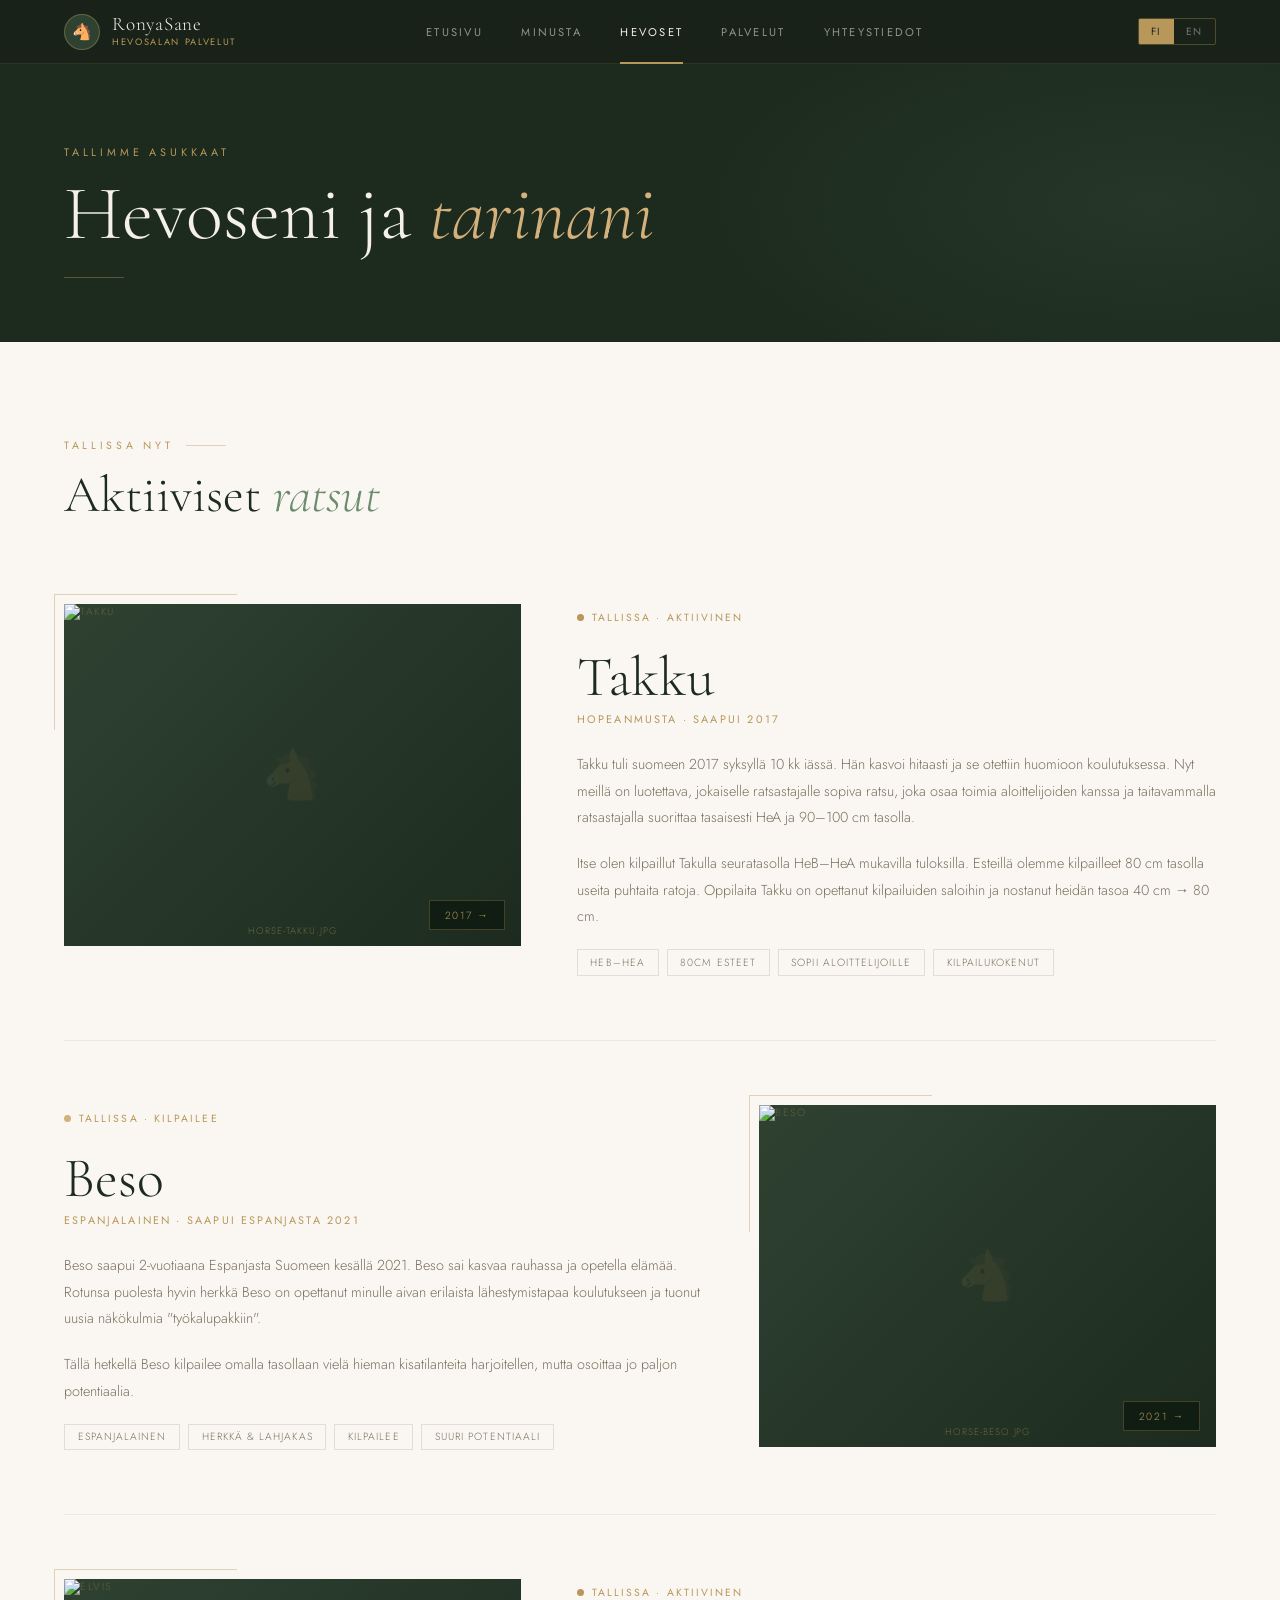
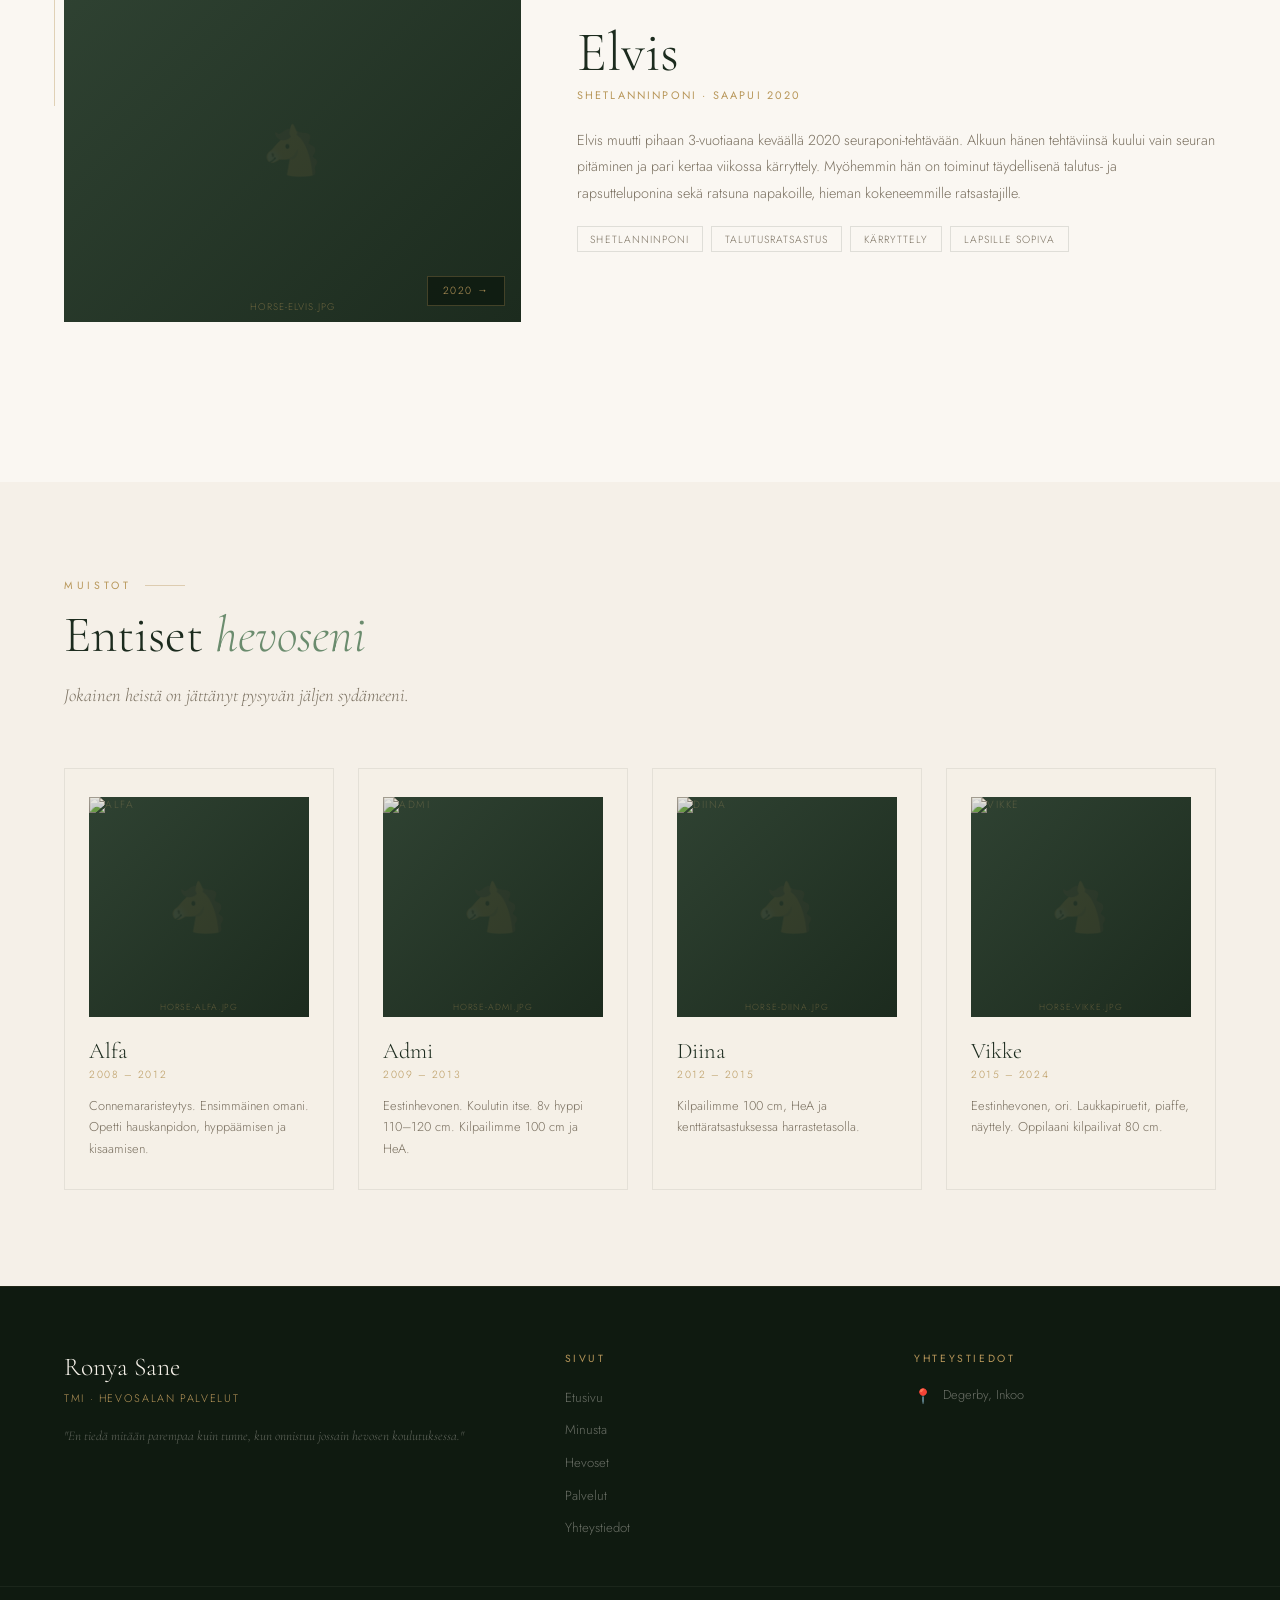
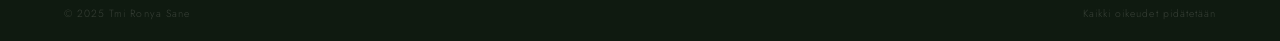
==== horses.html @ 5ce65806 "Add files via upload" ====
<!DOCTYPE html>
<html lang="fi">
<head>
  <meta charset="UTF-8">
  <meta name="viewport" content="width=device-width, initial-scale=1.0">
  <title>Hevoset – RonyaSane</title>
  <meta name="description" content="Tutustu RonyaSanen hevosiin: Takku, Elvis, Beso ja muut. Jokaisen tarina.">
  <link rel="stylesheet" href="css/style.css">
  <style>
    .horses-intro-grid {
      display: grid;
      grid-template-columns: 1fr 1fr;
      gap: 3rem;
      margin-bottom: 5rem;
      align-items: center;
    }

    .horse-profile {
      display: grid;
      grid-template-columns: 1fr 1.4fr;
      gap: 3.5rem;
      align-items: start;
      padding: 4rem 0;
      border-bottom: 1px solid rgba(27,43,30,0.07);
    }

    .horse-profile:last-child { border-bottom: none; }

    .horse-profile.reverse { direction: rtl; }
    .horse-profile.reverse > * { direction: ltr; }

    .horse-img-wrap { position: relative; }

    .horse-img-box {
      aspect-ratio: 4/3;
      position: relative;
      overflow: hidden;
    }

    .horse-img-box img {
      width: 100%; height: 100%;
      object-fit: cover;
      display: block;
      transition: transform 0.6s ease;
    }

    .horse-img-box:hover img { transform: scale(1.04); }

    .horse-img-accent {
      position: absolute;
      top: -10px; left: -10px;
      width: 40%; height: 40%;
      border-top: 1px solid rgba(184,151,90,0.4);
      border-left: 1px solid rgba(184,151,90,0.4);
      pointer-events: none;
    }

    .horse-year-badge {
      position: absolute;
      bottom: 1rem; right: 1rem;
      background: rgba(15,26,16,0.85);
      border: 1px solid rgba(184,151,90,0.3);
      padding: 0.4rem 0.9rem;
      font-size: 0.65rem;
      letter-spacing: 0.15em;
      color: var(--gold);
      text-transform: uppercase;
    }

    .horse-status-wrap {
      display: inline-flex;
      align-items: center;
      gap: 0.5rem;
      margin-bottom: 1.5rem;
    }

    .horse-status-dot {
      width: 7px; height: 7px;
      border-radius: 50%;
      background: var(--gold);
    }

    .horse-status-dot.grey { background: rgba(122,112,96,0.5); }

    .horse-status-text {
      font-size: 0.65rem;
      letter-spacing: 0.2em;
      text-transform: uppercase;
      color: var(--gold);
      font-weight: 400;
    }

    .horse-status-text.past { color: var(--text-light); }

    .horse-name-big {
      font-family: 'Cormorant Garamond', serif;
      font-size: clamp(2.2rem, 4.5vw, 3.5rem);
      font-weight: 300;
      color: var(--forest);
      line-height: 1;
      margin-bottom: 0.4rem;
    }

    .horse-breed-tag {
      font-size: 0.68rem;
      letter-spacing: 0.2em;
      text-transform: uppercase;
      color: var(--gold);
      font-weight: 400;
      margin-bottom: 1.5rem;
    }

    .horse-bio { font-size: 0.9rem; color: var(--text-light); line-height: 1.85; margin-bottom: 1.2rem; }

    .horse-highlights {
      display: flex;
      flex-wrap: wrap;
      gap: 0.5rem;
      margin-top: 1.2rem;
    }

    .highlight-tag {
      font-size: 0.65rem;
      letter-spacing: 0.1em;
      border: 1px solid rgba(27,43,30,0.12);
      padding: 0.3rem 0.8rem;
      color: var(--text-light);
      text-transform: uppercase;
    }

    /* Past horses grid */
    .past-horses-grid {
      display: grid;
      grid-template-columns: repeat(4, 1fr);
      gap: 1.5rem;
    }

    .past-horse-card {
      background: rgba(245,240,232,0.6);
      border: 1px solid rgba(27,43,30,0.08);
      padding: 1.8rem 1.5rem;
      position: relative;
    }

    .past-horse-img {
      aspect-ratio: 1/1;
      margin-bottom: 1.2rem;
      overflow: hidden;
    }

    .past-horse-img img {
      width: 100%; height: 100%; object-fit: cover;
      filter: sepia(0.3) brightness(0.9);
      transition: filter 0.4s;
    }

    .past-horse-card:hover .past-horse-img img {
      filter: sepia(0) brightness(1);
    }

    .past-name {
      font-family: 'Cormorant Garamond', serif;
      font-size: 1.4rem;
      font-weight: 300;
      color: var(--forest);
      margin-bottom: 0.2rem;
    }

    .past-years {
      font-size: 0.65rem;
      letter-spacing: 0.15em;
      color: var(--gold);
      margin-bottom: 0.8rem;
      text-transform: uppercase;
    }

    .past-desc { font-size: 0.8rem; color: var(--text-light); line-height: 1.7; }

    @media (max-width: 900px) {
      .horse-profile { grid-template-columns: 1fr; gap: 2rem; }
      .horse-profile.reverse { direction: ltr; }
      .past-horses-grid { grid-template-columns: repeat(2, 1fr); }
      .horses-intro-grid { grid-template-columns: 1fr; }
    }

    @media (max-width: 500px) {
      .past-horses-grid { grid-template-columns: 1fr; }
    }
  </style>
</head>
<body class="lang-fi">

<div id="page-transition" class="page-transition"></div>

<header class="site-header">
  <a href="index.html" class="nav-logo">
    <div class="nav-logo-img-fallback">🐴</div>
    <div>
      <div class="nav-logo-text">RonyaSane</div>
      <div class="nav-logo-sub fi">Hevosalan palvelut</div>
      <div class="nav-logo-sub en">Equestrian Services</div>
    </div>
  </a>
  <ul class="nav-links">
    <li><a href="index.html" class="fi">Etusivu</a><a href="index.html" class="en">Home</a></li>
    <li><a href="about.html" class="fi">Minusta</a><a href="about.html" class="en">About</a></li>
    <li><a href="horses.html" class="fi">Hevoset</a><a href="horses.html" class="en">Horses</a></li>
    <li><a href="services.html" class="fi">Palvelut</a><a href="services.html" class="en">Services</a></li>
    <li><a href="contact.html" class="fi">Yhteystiedot</a><a href="contact.html" class="en">Contact</a></li>
  </ul>
  <div class="lang-toggle">
    <button class="lang-btn" data-lang="fi">FI</button>
    <button class="lang-btn" data-lang="en">EN</button>
  </div>
  <button class="nav-hamburger" aria-label="Menu">
    <span></span><span></span><span></span>
  </button>
</header>

<nav class="nav-drawer">
  <a href="index.html" class="fi">Etusivu</a><a href="index.html" class="en">Home</a>
  <a href="about.html" class="fi">Minusta</a><a href="about.html" class="en">About</a>
  <a href="horses.html" class="fi">Hevoset</a><a href="horses.html" class="en">Horses</a>
  <a href="services.html" class="fi">Palvelut &amp; hinnasto</a><a href="services.html" class="en">Services &amp; pricing</a>
  <a href="contact.html" class="fi">Yhteystiedot</a><a href="contact.html" class="en">Contact</a>
  <div class="nav-drawer-lang">
    <button class="lang-btn" data-lang="fi">FI</button>
    <button class="lang-btn" data-lang="en">EN</button>
  </div>
</nav>

<!-- PAGE HERO -->
<div class="page-hero">
  <div class="page-hero-content">
    <div class="page-eyebrow fi">Tallimme asukkaat</div>
    <div class="page-eyebrow en">The stable's residents</div>
    <h1 class="page-title fi">Hevoseni ja <em>tarinani</em></h1>
    <h1 class="page-title en">My horses and <em>their stories</em></h1>
    <div class="page-hero-line"></div>
  </div>
</div>

<!-- CURRENT HORSES -->
<section class="section" style="background:var(--ivory);">
  <div class="reveal" style="margin-bottom:1rem;">
    <div class="section-label fi">Tallissa nyt</div>
    <div class="section-label en">Currently in the stable</div>
    <h2 class="section-title fi">Aktiiviset <em>ratsut</em></h2>
    <h2 class="section-title en">Active <em>horses</em></h2>
  </div>

  <!-- TAKKU -->
  <div class="horse-profile reveal">
    <div class="horse-img-wrap">
      <div class="horse-img-box img-placeholder">
        <!-- Image file: images/horse-takku.jpg -->
        <img src="images/horse-takku.jpg" alt="Takku" class="horse-img">
        <span style="position:absolute;bottom:0.5rem;left:50%;transform:translateX(-50%);font-size:0.6rem;letter-spacing:0.1em;color:rgba(184,151,90,0.5);white-space:nowrap;">horse-takku.jpg</span>
      </div>
      <div class="horse-img-accent"></div>
      <div class="horse-year-badge">2017 →</div>
    </div>
    <div>
      <div class="horse-status-wrap">
        <div class="horse-status-dot"></div>
        <div class="horse-status-text fi">Tallissa · aktiivinen</div>
        <div class="horse-status-text en">In stable · active</div>
      </div>
      <div class="horse-name-big">Takku</div>
      <div class="horse-breed-tag fi">Hopeanmusta · Saapui 2017</div>
      <div class="horse-breed-tag en">Silver-black · Arrived 2017</div>
      <p class="horse-bio fi">Takku tuli suomeen 2017 syksyllä 10 kk iässä. Hän kasvoi hitaasti ja se otettiin huomioon koulutuksessa. Nyt meillä on luotettava, jokaiselle ratsastajalle sopiva ratsu, joka osaa toimia aloittelijoiden kanssa ja taitavammalla ratsastajalla suorittaa tasaisesti HeA ja 90–100 cm tasolla.</p>
      <p class="horse-bio en">Takku arrived in Finland in autumn 2017 at 10 months of age. He grew slowly and that was taken into account in his training. Today he is a reliable mount suitable for every rider, capable of working with beginners while performing consistently at HeA and 90–100 cm level with a more experienced rider.</p>
      <p class="horse-bio fi">Itse olen kilpaillut Takulla seuratasolla HeB–HeA mukavilla tuloksilla. Esteillä olemme kilpailleet 80 cm tasolla useita puhtaita ratoja. Oppilaita Takku on opettanut kilpailuiden saloihin ja nostanut heidän tasoa 40 cm → 80 cm.</p>
      <p class="horse-bio en">I have competed with Takku at club level in HeB–HeA with pleasing results. In show jumping we have competed at 80 cm level with multiple clear rounds. Takku has introduced students to the world of competition and raised their level from 40 cm to 80 cm.</p>
      <div class="horse-highlights fi">
        <span class="highlight-tag">HeB–HeA</span>
        <span class="highlight-tag">80cm esteet</span>
        <span class="highlight-tag">Sopii aloittelijoille</span>
        <span class="highlight-tag">Kilpailukokenut</span>
      </div>
      <div class="horse-highlights en">
        <span class="highlight-tag">HeB–HeA</span>
        <span class="highlight-tag">80cm jumping</span>
        <span class="highlight-tag">Beginner-friendly</span>
        <span class="highlight-tag">Competition experienced</span>
      </div>
    </div>
  </div>

  <!-- BESO -->
  <div class="horse-profile reverse reveal">
    <div class="horse-img-wrap">
      <div class="horse-img-box img-placeholder">
        <!-- Image file: images/horse-beso.jpg -->
        <img src="images/horse-beso.jpg" alt="Beso" class="horse-img">
        <span style="position:absolute;bottom:0.5rem;left:50%;transform:translateX(-50%);font-size:0.6rem;letter-spacing:0.1em;color:rgba(184,151,90,0.5);white-space:nowrap;">horse-beso.jpg</span>
      </div>
      <div class="horse-img-accent"></div>
      <div class="horse-year-badge">2021 →</div>
    </div>
    <div>
      <div class="horse-status-wrap">
        <div class="horse-status-dot" style="background:var(--gold-light);"></div>
        <div class="horse-status-text fi">Tallissa · kilpailee</div>
        <div class="horse-status-text en">In stable · competing</div>
      </div>
      <div class="horse-name-big">Beso</div>
      <div class="horse-breed-tag fi">Espanjalainen · Saapui Espanjasta 2021</div>
      <div class="horse-breed-tag en">Andalusian-type · Arrived from Spain 2021</div>
      <p class="horse-bio fi">Beso saapui 2-vuotiaana Espanjasta Suomeen kesällä 2021. Beso sai kasvaa rauhassa ja opetella elämää. Rotunsa puolesta hyvin herkkä Beso on opettanut minulle aivan erilaista lähestymistapaa koulutukseen ja tuonut uusia näkökulmia "työkalupakkiin".</p>
      <p class="horse-bio en">Beso arrived from Spain as a 2-year-old in summer 2021. He was given time to grow and learn about life. Highly sensitive by breed, Beso has taught me a completely different approach to training and brought new perspectives to the toolbox.</p>
      <p class="horse-bio fi">Tällä hetkellä Beso kilpailee omalla tasollaan vielä hieman kisatilanteita harjoitellen, mutta osoittaa jo paljon potentiaalia.</p>
      <p class="horse-bio en">Beso is currently competing at his own level, still practising competition situations, but already showing great potential.</p>
      <div class="horse-highlights fi">
        <span class="highlight-tag">Espanjalainen</span>
        <span class="highlight-tag">Herkkä & lahjakas</span>
        <span class="highlight-tag">Kilpailee</span>
        <span class="highlight-tag">Suuri potentiaali</span>
      </div>
      <div class="horse-highlights en">
        <span class="highlight-tag">Andalusian-type</span>
        <span class="highlight-tag">Sensitive & talented</span>
        <span class="highlight-tag">Competing</span>
        <span class="highlight-tag">Great potential</span>
      </div>
    </div>
  </div>

  <!-- ELVIS -->
  <div class="horse-profile reveal">
    <div class="horse-img-wrap">
      <div class="horse-img-box img-placeholder">
        <!-- Image file: images/horse-elvis.jpg -->
        <img src="images/horse-elvis.jpg" alt="Elvis" class="horse-img">
        <span style="position:absolute;bottom:0.5rem;left:50%;transform:translateX(-50%);font-size:0.6rem;letter-spacing:0.1em;color:rgba(184,151,90,0.5);white-space:nowrap;">horse-elvis.jpg</span>
      </div>
      <div class="horse-img-accent"></div>
      <div class="horse-year-badge">2020 →</div>
    </div>
    <div>
      <div class="horse-status-wrap">
        <div class="horse-status-dot"></div>
        <div class="horse-status-text fi">Tallissa · aktiivinen</div>
        <div class="horse-status-text en">In stable · active</div>
      </div>
      <div class="horse-name-big">Elvis</div>
      <div class="horse-breed-tag fi">Shetlanninponi · Saapui 2020</div>
      <div class="horse-breed-tag en">Shetland Pony · Arrived 2020</div>
      <p class="horse-bio fi">Elvis muutti pihaan 3-vuotiaana keväällä 2020 seuraponi-tehtävään. Alkuun hänen tehtäviinsä kuului vain seuran pitäminen ja pari kertaa viikossa kärryttely. Myöhemmin hän on toiminut täydellisenä talutus- ja rapsutteluponina sekä ratsuna napakoille, hieman kokeneemmille ratsastajille.</p>
      <p class="horse-bio en">Elvis joined the stable as a 3-year-old in spring 2020 as a companion pony. Initially his job was simply to provide company and a couple of carriage sessions per week. He has since become the perfect leading and petting pony, as well as a mount for more experienced compact riders.</p>
      <div class="horse-highlights fi">
        <span class="highlight-tag">Shetlanninponi</span>
        <span class="highlight-tag">Talutusratsastus</span>
        <span class="highlight-tag">Kärryttely</span>
        <span class="highlight-tag">Lapsille sopiva</span>
      </div>
      <div class="horse-highlights en">
        <span class="highlight-tag">Shetland pony</span>
        <span class="highlight-tag">Led rides</span>
        <span class="highlight-tag">Carriage</span>
        <span class="highlight-tag">Child-friendly</span>
      </div>
    </div>
  </div>
</section>

<!-- PAST HORSES -->
<section class="section section-cream">
  <div class="reveal">
    <div class="section-label fi">Muistot</div>
    <div class="section-label en">Memories</div>
    <h2 class="section-title fi">Entiset <em>hevoseni</em></h2>
    <h2 class="section-title en">Former <em>horses</em></h2>
    <p class="section-intro fi">Jokainen heistä on jättänyt pysyvän jäljen sydämeeni.</p>
    <p class="section-intro en">Each of them has left a permanent mark on my heart.</p>
  </div>

  <div class="past-horses-grid">
    <div class="past-horse-card reveal">
      <div class="past-horse-img img-placeholder">
        <!-- Image file: images/horse-alfa.jpg -->
        <img src="images/horse-alfa.jpg" alt="Alfa">
        <span style="position:absolute;bottom:0.3rem;left:50%;transform:translateX(-50%);font-size:0.55rem;letter-spacing:0.1em;color:rgba(184,151,90,0.4);white-space:nowrap;">horse-alfa.jpg</span>
      </div>
      <div class="past-name">Alfa</div>
      <div class="past-years">2008 – 2012</div>
      <p class="past-desc fi">Connemararisteytys. Ensimmäinen omani. Opetti hauskanpidon, hyppäämisen ja kisaamisen.</p>
      <p class="past-desc en">Connemara cross. My very first. Taught me fun, jumping and competing.</p>
    </div>
    <div class="past-horse-card reveal delay-1">
      <div class="past-horse-img img-placeholder">
        <!-- Image file: images/horse-admi.jpg -->
        <img src="images/horse-admi.jpg" alt="Admi">
        <span style="position:absolute;bottom:0.3rem;left:50%;transform:translateX(-50%);font-size:0.55rem;letter-spacing:0.1em;color:rgba(184,151,90,0.4);white-space:nowrap;">horse-admi.jpg</span>
      </div>
      <div class="past-name">Admi</div>
      <div class="past-years">2009 – 2013</div>
      <p class="past-desc fi">Eestinhevonen. Koulutin itse. 8v hyppi 110–120 cm. Kilpailimme 100 cm ja HeA.</p>
      <p class="past-desc en">Estonian horse. Self-trained. Age 8 was jumping 110–120 cm. Competed at 100 cm and HeA.</p>
    </div>
    <div class="past-horse-card reveal delay-2">
      <div class="past-horse-img img-placeholder">
        <!-- Image file: images/horse-diina.jpg -->
        <img src="images/horse-diina.jpg" alt="Diina">
        <span style="position:absolute;bottom:0.3rem;left:50%;transform:translateX(-50%);font-size:0.55rem;letter-spacing:0.1em;color:rgba(184,151,90,0.4);white-space:nowrap;">horse-diina.jpg</span>
      </div>
      <div class="past-name">Diina</div>
      <div class="past-years">2012 – 2015</div>
      <p class="past-desc fi">Kilpailimme 100 cm, HeA ja kenttäratsastuksessa harrastetasolla.</p>
      <p class="past-desc en">Competed at 100 cm, HeA and eventing at amateur level.</p>
    </div>
    <div class="past-horse-card reveal delay-3">
      <div class="past-horse-img img-placeholder">
        <!-- Image file: images/horse-vikke.jpg -->
        <img src="images/horse-vikke.jpg" alt="Vikke">
        <span style="position:absolute;bottom:0.3rem;left:50%;transform:translateX(-50%);font-size:0.55rem;letter-spacing:0.1em;color:rgba(184,151,90,0.4);white-space:nowrap;">horse-vikke.jpg</span>
      </div>
      <div class="past-name">Vikke</div>
      <div class="past-years">2015 – 2024</div>
      <p class="past-desc fi">Eestinhevonen, ori. Laukkapiruetit, piaffe, näyttely. Oppilaani kilpailivat 80 cm.</p>
      <p class="past-desc en">Estonian stallion. Canter pirouettes, piaffe, shows. Students competed at 80 cm.</p>
    </div>
  </div>
</section>

<!-- FOOTER -->
<footer class="site-footer">
  <div class="footer-main">
    <div>
      <div class="footer-brand-name">Ronya Sane</div>
      <div class="footer-brand-sub fi">Tmi · Hevosalan palvelut</div>
      <div class="footer-brand-sub en">Sole trader · Equestrian services</div>
      <p class="footer-tagline fi">"En tiedä mitään parempaa kuin tunne, kun onnistuu jossain hevosen koulutuksessa."</p>
      <p class="footer-tagline en">"I know nothing better than the feeling of succeeding in training a horse."</p>
    </div>
    <div>
      <div class="footer-col-title fi">Sivut</div>
      <div class="footer-col-title en">Pages</div>
      <ul class="footer-links fi"><li><a href="index.html">Etusivu</a></li><li><a href="about.html">Minusta</a></li><li><a href="horses.html">Hevoset</a></li><li><a href="services.html">Palvelut</a></li><li><a href="contact.html">Yhteystiedot</a></li></ul>
      <ul class="footer-links en"><li><a href="index.html">Home</a></li><li><a href="about.html">About</a></li><li><a href="horses.html">Horses</a></li><li><a href="services.html">Services</a></li><li><a href="contact.html">Contact</a></li></ul>
    </div>
    <div>
      <div class="footer-col-title fi">Yhteystiedot</div>
      <div class="footer-col-title en">Contact</div>
      <div class="footer-contact-item"><div class="footer-contact-item-icon">📍</div><div class="footer-contact-item-text">Degerby, Inkoo</div></div>
    </div>
  </div>
  <div class="footer-bottom">
    <div class="footer-copy">© 2025 Tmi Ronya Sane</div>
    <div class="footer-copy fi">Kaikki oikeudet pidätetään</div>
    <div class="footer-copy en">All rights reserved</div>
  </div>
</footer>

<script src="js/main.js"></script>
</body>
</html>
---- css/style.css ----
/* ══════════════════════════════════════════
   RonyaSane — Main Stylesheet
   ══════════════════════════════════════════ */

@import url('https://fonts.googleapis.com/css2?family=Cormorant+Garamond:ital,wght@0,300;0,400;0,600;1,300;1,400&family=Jost:wght@200;300;400;500&display=swap');

/* ── VARIABLES ── */
:root {
  --forest:      #1c2b1e;
  --moss:        #2f4232;
  --sage:        #6b8c6e;
  --cream:       #f5f0e8;
  --ivory:       #faf7f2;
  --gold:        #b8975a;
  --gold-light:  #d4b07a;
  --warm-dark:   #0f1a10;
  --text-body:   #3a3028;
  --text-light:  #7a7060;
  --nav-h:       64px;
  --transition:  0.35s cubic-bezier(0.4,0,0.2,1);
}

/* ── RESET ── */
*, *::before, *::after { margin: 0; padding: 0; box-sizing: border-box; }
html { scroll-behavior: smooth; font-size: 16px; }
body {
  font-family: 'Jost', sans-serif;
  font-weight: 300;
  background: var(--ivory);
  color: var(--text-body);
  overflow-x: hidden;
  padding-top: var(--nav-h);
}
img { max-width: 100%; display: block; }
a { text-decoration: none; color: inherit; }
button { cursor: pointer; font-family: inherit; }

/* ── LANGUAGE SWITCHING ── */
body.lang-en .fi { display: none !important; }
body.lang-fi .en { display: none !important; }

/* ════════════════════════════
   NAVIGATION
   ════════════════════════════ */
.site-header {
  position: fixed;
  top: 0; left: 0; right: 0;
  z-index: 1000;
  height: var(--nav-h);
  display: flex;
  align-items: center;
  justify-content: space-between;
  padding: 0 5%;
  background: rgba(15,26,16,0.96);
  backdrop-filter: blur(12px);
  border-bottom: 1px solid rgba(184,151,90,0.15);
  transition: box-shadow 0.3s;
}

.site-header.scrolled {
  box-shadow: 0 4px 24px rgba(0,0,0,0.3);
}

/* Logo */
.nav-logo {
  display: flex;
  align-items: center;
  gap: 0.75rem;
  flex-shrink: 0;
}

.nav-logo-img {
  width: 36px;
  height: 36px;
  border-radius: 50%;
  object-fit: cover;
  border: 1px solid rgba(184,151,90,0.4);
}

.nav-logo-img-fallback {
  width: 36px; height: 36px;
  border-radius: 50%;
  border: 1px solid rgba(184,151,90,0.4);
  background: var(--moss);
  display: flex; align-items: center; justify-content: center;
  font-size: 1rem;
  color: var(--gold);
}

.nav-logo-text {
  font-family: 'Cormorant Garamond', serif;
  font-size: 1.2rem;
  font-weight: 300;
  color: var(--cream);
  letter-spacing: 0.04em;
  line-height: 1;
}

.nav-logo-sub {
  font-size: 0.58rem;
  letter-spacing: 0.18em;
  color: var(--gold);
  text-transform: uppercase;
  font-family: 'Jost', sans-serif;
  font-weight: 400;
}

/* Nav links */
.nav-links {
  display: flex;
  align-items: center;
  gap: 0;
  list-style: none;
}

.nav-links a {
  font-family: 'Jost', sans-serif;
  font-weight: 400;
  font-size: 0.7rem;
  letter-spacing: 0.2em;
  text-transform: uppercase;
  color: rgba(245,240,232,0.55);
  padding: 0 1.2rem;
  height: var(--nav-h);
  display: flex;
  align-items: center;
  position: relative;
  transition: color var(--transition);
}

.nav-links a::after {
  content: '';
  position: absolute;
  bottom: 0; left: 1.2rem; right: 1.2rem;
  height: 2px;
  background: var(--gold);
  transform: scaleX(0);
  transition: transform var(--transition);
}

.nav-links a:hover,
.nav-links a.active { color: var(--cream); }
.nav-links a:hover::after,
.nav-links a.active::after { transform: scaleX(1); }

/* Lang toggle */
.lang-toggle {
  display: flex;
  border: 1px solid rgba(184,151,90,0.35);
  border-radius: 2px;
  overflow: hidden;
  margin-left: 1.5rem;
  flex-shrink: 0;
}

.lang-btn {
  background: transparent;
  border: none;
  color: rgba(245,240,232,0.4);
  font-family: 'Jost', sans-serif;
  font-weight: 400;
  font-size: 0.65rem;
  letter-spacing: 0.15em;
  padding: 0.32rem 0.75rem;
  transition: all 0.3s;
}

.lang-btn.active { background: var(--gold); color: var(--forest); }
.lang-btn:hover:not(.active) { color: var(--gold-light); }

/* Hamburger */
.nav-hamburger {
  display: none;
  flex-direction: column;
  gap: 5px;
  background: none;
  border: none;
  padding: 6px;
  margin-left: 1rem;
}

.nav-hamburger span {
  display: block;
  width: 22px;
  height: 1.5px;
  background: var(--cream);
  transition: all 0.35s ease;
  transform-origin: center;
}

.nav-hamburger.open span:nth-child(1) { transform: translateY(6.5px) rotate(45deg); }
.nav-hamburger.open span:nth-child(2) { opacity: 0; transform: scaleX(0); }
.nav-hamburger.open span:nth-child(3) { transform: translateY(-6.5px) rotate(-45deg); }

/* Mobile drawer */
.nav-drawer {
  display: none;
  position: fixed;
  top: var(--nav-h);
  left: 0; right: 0;
  background: rgba(12,22,13,0.98);
  backdrop-filter: blur(16px);
  border-bottom: 1px solid rgba(184,151,90,0.15);
  z-index: 999;
  flex-direction: column;
  padding: 1.5rem 5% 2rem;
  gap: 0;
  transform: translateY(-10px);
  opacity: 0;
  transition: opacity 0.3s, transform 0.3s;
}

.nav-drawer.open {
  display: flex;
  opacity: 1;
  transform: translateY(0);
}

.nav-drawer a {
  font-family: 'Jost', sans-serif;
  font-size: 0.78rem;
  letter-spacing: 0.2em;
  text-transform: uppercase;
  color: rgba(245,240,232,0.6);
  padding: 1rem 0;
  border-bottom: 1px solid rgba(245,240,232,0.06);
  transition: color 0.3s;
}

.nav-drawer a:hover, .nav-drawer a.active { color: var(--gold); }

.nav-drawer-lang {
  display: flex;
  gap: 1rem;
  margin-top: 1.5rem;
}

/* ════════════════════════════
   HERO
   ════════════════════════════ */
.hero {
  min-height: calc(100vh - var(--nav-h));
  position: relative;
  display: flex;
  align-items: flex-end;
  overflow: hidden;
}

.hero-bg {
  position: absolute;
  inset: 0;
  background-image: url('../images/hero-bg.jpg');
  background-size: cover;
  background-position: center 30%;
  will-change: transform;
}

.hero-bg::after {
  content: '';
  position: absolute;
  inset: 0;
  background:
    linear-gradient(to right, rgba(10,20,11,0.88) 0%, rgba(10,20,11,0.5) 55%, rgba(10,20,11,0.15) 100%),
    linear-gradient(to top, rgba(10,20,11,0.7) 0%, transparent 50%);
}

.hero-content {
  position: relative;
  z-index: 1;
  padding: 5rem 5% 6rem;
  max-width: 680px;
}

.hero-eyebrow {
  font-family: 'Jost', sans-serif;
  font-weight: 400;
  font-size: 0.7rem;
  letter-spacing: 0.35em;
  color: var(--gold);
  text-transform: uppercase;
  margin-bottom: 1.6rem;
  opacity: 0;
  animation: heroFadeUp 0.9s ease 0.2s forwards;
}

.hero-title {
  font-family: 'Cormorant Garamond', serif;
  font-weight: 300;
  font-size: clamp(3.5rem, 8vw, 7rem);
  line-height: 0.95;
  color: var(--cream);
  margin-bottom: 1rem;
  opacity: 0;
  animation: heroFadeUp 0.9s ease 0.4s forwards;
}

.hero-title em {
  font-style: italic;
  color: var(--gold-light);
  display: block;
}

.hero-tagline {
  font-family: 'Cormorant Garamond', serif;
  font-style: italic;
  font-size: clamp(1.1rem, 2.5vw, 1.6rem);
  color: rgba(245,240,232,0.6);
  font-weight: 300;
  margin-bottom: 2.5rem;
  opacity: 0;
  animation: heroFadeUp 0.9s ease 0.6s forwards;
}

.hero-ctas {
  display: flex;
  gap: 1rem;
  flex-wrap: wrap;
  opacity: 0;
  animation: heroFadeUp 0.9s ease 0.8s forwards;
}

.btn {
  display: inline-flex;
  align-items: center;
  gap: 0.6rem;
  font-family: 'Jost', sans-serif;
  font-weight: 400;
  font-size: 0.72rem;
  letter-spacing: 0.2em;
  text-transform: uppercase;
  padding: 0.95rem 2rem;
  transition: all var(--transition);
  border: 1px solid transparent;
}

.btn-primary {
  background: var(--gold);
  color: var(--forest);
  border-color: var(--gold);
}

.btn-primary:hover {
  background: var(--gold-light);
  transform: translateY(-2px);
  box-shadow: 0 8px 24px rgba(184,151,90,0.3);
}

.btn-outline {
  background: transparent;
  color: var(--cream);
  border-color: rgba(245,240,232,0.35);
}

.btn-outline:hover {
  border-color: var(--gold);
  color: var(--gold);
}

.hero-scroll-hint {
  position: absolute;
  bottom: 2rem;
  right: 5%;
  display: flex;
  flex-direction: column;
  align-items: center;
  gap: 0.4rem;
  z-index: 1;
}

.scroll-line {
  width: 1px;
  height: 55px;
  background: linear-gradient(to bottom, transparent, rgba(184,151,90,0.6));
  animation: scrollPulse 2s ease infinite;
}

@keyframes scrollPulse {
  0%   { transform: scaleY(0); transform-origin: top; }
  50%  { transform: scaleY(1); transform-origin: top; }
  51%  { transform: scaleY(1); transform-origin: bottom; }
  100% { transform: scaleY(0); transform-origin: bottom; }
}

/* ════════════════════════════
   PAGE HERO (inner pages)
   ════════════════════════════ */
.page-hero {
  background: var(--forest);
  padding: 5rem 5% 4rem;
  position: relative;
  overflow: hidden;
}

.page-hero::before {
  content: '';
  position: absolute;
  inset: 0;
  background: radial-gradient(ellipse 50% 100% at 90% 50%, rgba(47,66,50,0.5) 0%, transparent 70%);
}

.page-hero-content { position: relative; z-index: 1; }

.page-eyebrow {
  font-size: 0.68rem;
  letter-spacing: 0.35em;
  text-transform: uppercase;
  color: var(--gold);
  font-weight: 400;
  margin-bottom: 1rem;
}

.page-title {
  font-family: 'Cormorant Garamond', serif;
  font-weight: 300;
  font-size: clamp(2.8rem, 6vw, 5rem);
  line-height: 1.0;
  color: var(--cream);
}

.page-title em { font-style: italic; color: var(--gold-light); }

.page-hero-line {
  width: 60px;
  height: 1px;
  background: var(--gold);
  opacity: 0.4;
  margin-top: 1.5rem;
}

/* ════════════════════════════
   SECTION UTILITY
   ════════════════════════════ */
.section { padding: 6rem 5%; }
.section-sm { padding: 4rem 5%; }
.section-dark { background: var(--forest); }
.section-darker { background: var(--warm-dark); }
.section-cream { background: var(--cream); }

.section-label {
  font-size: 0.66rem;
  letter-spacing: 0.35em;
  text-transform: uppercase;
  color: var(--gold);
  font-weight: 400;
  margin-bottom: 0.9rem;
  display: flex;
  align-items: center;
  gap: 0.8rem;
}

.section-label::after {
  content: '';
  display: block;
  width: 40px;
  height: 1px;
  background: var(--gold);
  opacity: 0.4;
}

.section-title {
  font-family: 'Cormorant Garamond', serif;
  font-weight: 300;
  font-size: clamp(2.2rem, 4vw, 3.5rem);
  line-height: 1.1;
  color: var(--forest);
  margin-bottom: 1rem;
}

.section-title em { font-style: italic; color: var(--sage); }
.section-title-light { color: var(--cream); }
.section-title-light em { color: var(--gold-light); filter: brightness(1.1); }

.section-intro {
  font-family: 'Cormorant Garamond', serif;
  font-size: 1.15rem;
  font-weight: 300;
  font-style: italic;
  color: var(--text-light);
  max-width: 560px;
  line-height: 1.75;
  margin-bottom: 3.5rem;
}

.section-intro-light {
  color: rgba(245,240,232,0.5);
}

.ornament-divider {
  display: flex;
  align-items: center;
  gap: 1.2rem;
  margin: 1.5rem 0;
  color: var(--gold);
  opacity: 0.25;
  font-size: 0.8rem;
}
.ornament-divider::before,
.ornament-divider::after {
  content: '';
  flex: 1;
  height: 1px;
  background: currentColor;
}

/* ════════════════════════════
   REVEAL ANIMATION
   ════════════════════════════ */
.reveal {
  opacity: 0;
  transform: translateY(30px);
  transition: opacity 0.7s ease, transform 0.7s ease;
}
.reveal.visible { opacity: 1; transform: none; }
.reveal-left {
  opacity: 0;
  transform: translateX(-30px);
  transition: opacity 0.7s ease, transform 0.7s ease;
}
.reveal-left.visible { opacity: 1; transform: none; }
.reveal-right {
  opacity: 0;
  transform: translateX(30px);
  transition: opacity 0.7s ease, transform 0.7s ease;
}
.reveal-right.visible { opacity: 1; transform: none; }

/* Stagger delays */
.delay-1 { transition-delay: 0.1s; }
.delay-2 { transition-delay: 0.2s; }
.delay-3 { transition-delay: 0.3s; }
.delay-4 { transition-delay: 0.4s; }
.delay-5 { transition-delay: 0.5s; }

/* ════════════════════════════
   IMAGE PLACEHOLDERS
   ════════════════════════════ */
.img-placeholder {
  background: linear-gradient(135deg, var(--moss), var(--forest));
  display: flex;
  flex-direction: column;
  align-items: center;
  justify-content: center;
  gap: 0.6rem;
  color: rgba(184,151,90,0.35);
  font-size: 0.65rem;
  letter-spacing: 0.15em;
  text-transform: uppercase;
  position: relative;
  overflow: hidden;
}
.img-placeholder::before {
  content: '🐴';
  font-size: 3rem;
  opacity: 0.2;
}
.img-placeholder img {
  position: absolute;
  inset: 0;
  width: 100%;
  height: 100%;
  object-fit: cover;
  display: block;
}

/* ════════════════════════════
   FOOTER
   ════════════════════════════ */
.site-footer {
  background: var(--warm-dark);
  border-top: 1px solid rgba(184,151,90,0.1);
}

.footer-main {
  padding: 4rem 5% 3rem;
  display: grid;
  grid-template-columns: 1.5fr 1fr 1fr;
  gap: 3rem;
}

.footer-brand-name {
  font-family: 'Cormorant Garamond', serif;
  font-size: 1.6rem;
  font-weight: 300;
  color: var(--cream);
  margin-bottom: 0.5rem;
}

.footer-brand-sub {
  font-size: 0.68rem;
  letter-spacing: 0.15em;
  color: var(--gold);
  text-transform: uppercase;
  margin-bottom: 1.2rem;
}

.footer-tagline {
  font-size: 0.83rem;
  color: rgba(245,240,232,0.35);
  line-height: 1.8;
  font-style: italic;
  font-family: 'Cormorant Garamond', serif;
}

.footer-col-title {
  font-size: 0.65rem;
  letter-spacing: 0.25em;
  text-transform: uppercase;
  color: var(--gold);
  font-weight: 400;
  margin-bottom: 1.2rem;
}

.footer-links { list-style: none; display: flex; flex-direction: column; gap: 0.6rem; }
.footer-links a {
  font-size: 0.82rem;
  color: rgba(245,240,232,0.4);
  transition: color 0.3s;
}
.footer-links a:hover { color: var(--gold-light); }

.footer-contact-item {
  display: flex;
  align-items: flex-start;
  gap: 0.7rem;
  margin-bottom: 0.9rem;
}
.footer-contact-item-icon { font-size: 0.9rem; margin-top: 1px; }
.footer-contact-item-text { font-size: 0.8rem; color: rgba(245,240,232,0.4); line-height: 1.6; }

.footer-bottom {
  border-top: 1px solid rgba(245,240,232,0.05);
  padding: 1.2rem 5%;
  display: flex;
  justify-content: space-between;
  align-items: center;
  flex-wrap: wrap;
  gap: 0.5rem;
}
.footer-copy { font-size: 0.65rem; letter-spacing: 0.1em; color: rgba(245,240,232,0.18); }

/* ════════════════════════════
   CARDS
   ════════════════════════════ */
.card-grid-3 {
  display: grid;
  grid-template-columns: repeat(3, 1fr);
  gap: 1.5rem;
}
.card-grid-2 {
  display: grid;
  grid-template-columns: repeat(2, 1fr);
  gap: 1.5rem;
}

.card {
  background: var(--ivory);
  border: 1px solid rgba(27,43,30,0.08);
  padding: 2.2rem 2rem;
  transition: box-shadow var(--transition), transform var(--transition);
}
.card:hover {
  box-shadow: 0 12px 40px rgba(27,43,30,0.08);
  transform: translateY(-4px);
}
.card-dark {
  background: var(--moss);
  border-color: rgba(184,151,90,0.08);
}
.card-dark:hover { box-shadow: 0 12px 40px rgba(0,0,0,0.2); }

.card-icon {
  width: 44px; height: 44px;
  border: 1px solid rgba(184,151,90,0.3);
  border-radius: 50%;
  display: flex; align-items: center; justify-content: center;
  font-size: 1.1rem;
  color: var(--gold);
  margin-bottom: 1.5rem;
}

.card-title {
  font-family: 'Cormorant Garamond', serif;
  font-size: 1.4rem;
  font-weight: 400;
  color: var(--forest);
  margin-bottom: 0.6rem;
}
.card-title-light { color: var(--cream); }

.card-text { font-size: 0.85rem; color: var(--text-light); line-height: 1.8; }
.card-text-light { color: rgba(245,240,232,0.5); }

.card-price {
  margin-top: 1.5rem;
  font-family: 'Cormorant Garamond', serif;
  font-size: 1.9rem;
  font-weight: 300;
  color: var(--gold);
  line-height: 1;
}
.card-price-unit {
  font-size: 0.72rem;
  font-family: 'Jost', sans-serif;
  color: var(--text-light);
  margin-left: 0.3rem;
}

/* ════════════════════════════
   STATS BAR
   ════════════════════════════ */
.stats-bar {
  display: grid;
  grid-template-columns: repeat(4, 1fr);
  background: var(--forest);
  border-top: 1px solid rgba(184,151,90,0.08);
  border-bottom: 1px solid rgba(184,151,90,0.08);
}

.stat-item {
  padding: 2.5rem 2rem;
  text-align: center;
  border-right: 1px solid rgba(184,151,90,0.08);
}
.stat-item:last-child { border-right: none; }

.stat-num {
  font-family: 'Cormorant Garamond', serif;
  font-size: 3rem;
  font-weight: 300;
  color: var(--gold);
  line-height: 1;
  margin-bottom: 0.4rem;
}

.stat-label {
  font-size: 0.7rem;
  letter-spacing: 0.1em;
  color: rgba(245,240,232,0.4);
  text-transform: uppercase;
}

/* ════════════════════════════
   PAGE TRANSITION OVERLAY
   ════════════════════════════ */
.page-transition {
  position: fixed;
  inset: 0;
  background: var(--warm-dark);
  z-index: 9999;
  pointer-events: none;
  opacity: 0;
  transition: opacity 0.4s ease;
}
.page-transition.fade-in { opacity: 1; pointer-events: all; }

/* ════════════════════════════
   ANIMATIONS
   ════════════════════════════ */
@keyframes heroFadeUp {
  from { opacity: 0; transform: translateY(28px); }
  to   { opacity: 1; transform: none; }
}

@keyframes float {
  0%, 100% { transform: translateY(0); }
  50%       { transform: translateY(-10px); }
}

/* ════════════════════════════
   RESPONSIVE
   ════════════════════════════ */
@media (max-width: 1024px) {
  .card-grid-3 { grid-template-columns: repeat(2, 1fr); }
  .stats-bar { grid-template-columns: repeat(2, 1fr); }
  .stat-item:nth-child(2) { border-right: none; }
  .footer-main { grid-template-columns: 1fr 1fr; }
}

@media (max-width: 768px) {
  :root { --nav-h: 58px; }

  .nav-links, .lang-toggle { display: none; }
  .nav-hamburger { display: flex; }

  .card-grid-3 { grid-template-columns: 1fr; }
  .card-grid-2 { grid-template-columns: 1fr; }
  .stats-bar { grid-template-columns: repeat(2, 1fr); }

  .footer-main { grid-template-columns: 1fr; gap: 2rem; }

  .hero-content { padding: 3rem 5% 4rem; }
  .section { padding: 4rem 5%; }

  .hero-ctas { flex-direction: column; }
  .btn { justify-content: center; }
}

@media (max-width: 480px) {
  .page-title { font-size: 2.4rem; }
  .section-title { font-size: 2rem; }
  .stats-bar { grid-template-columns: 1fr 1fr; }
}
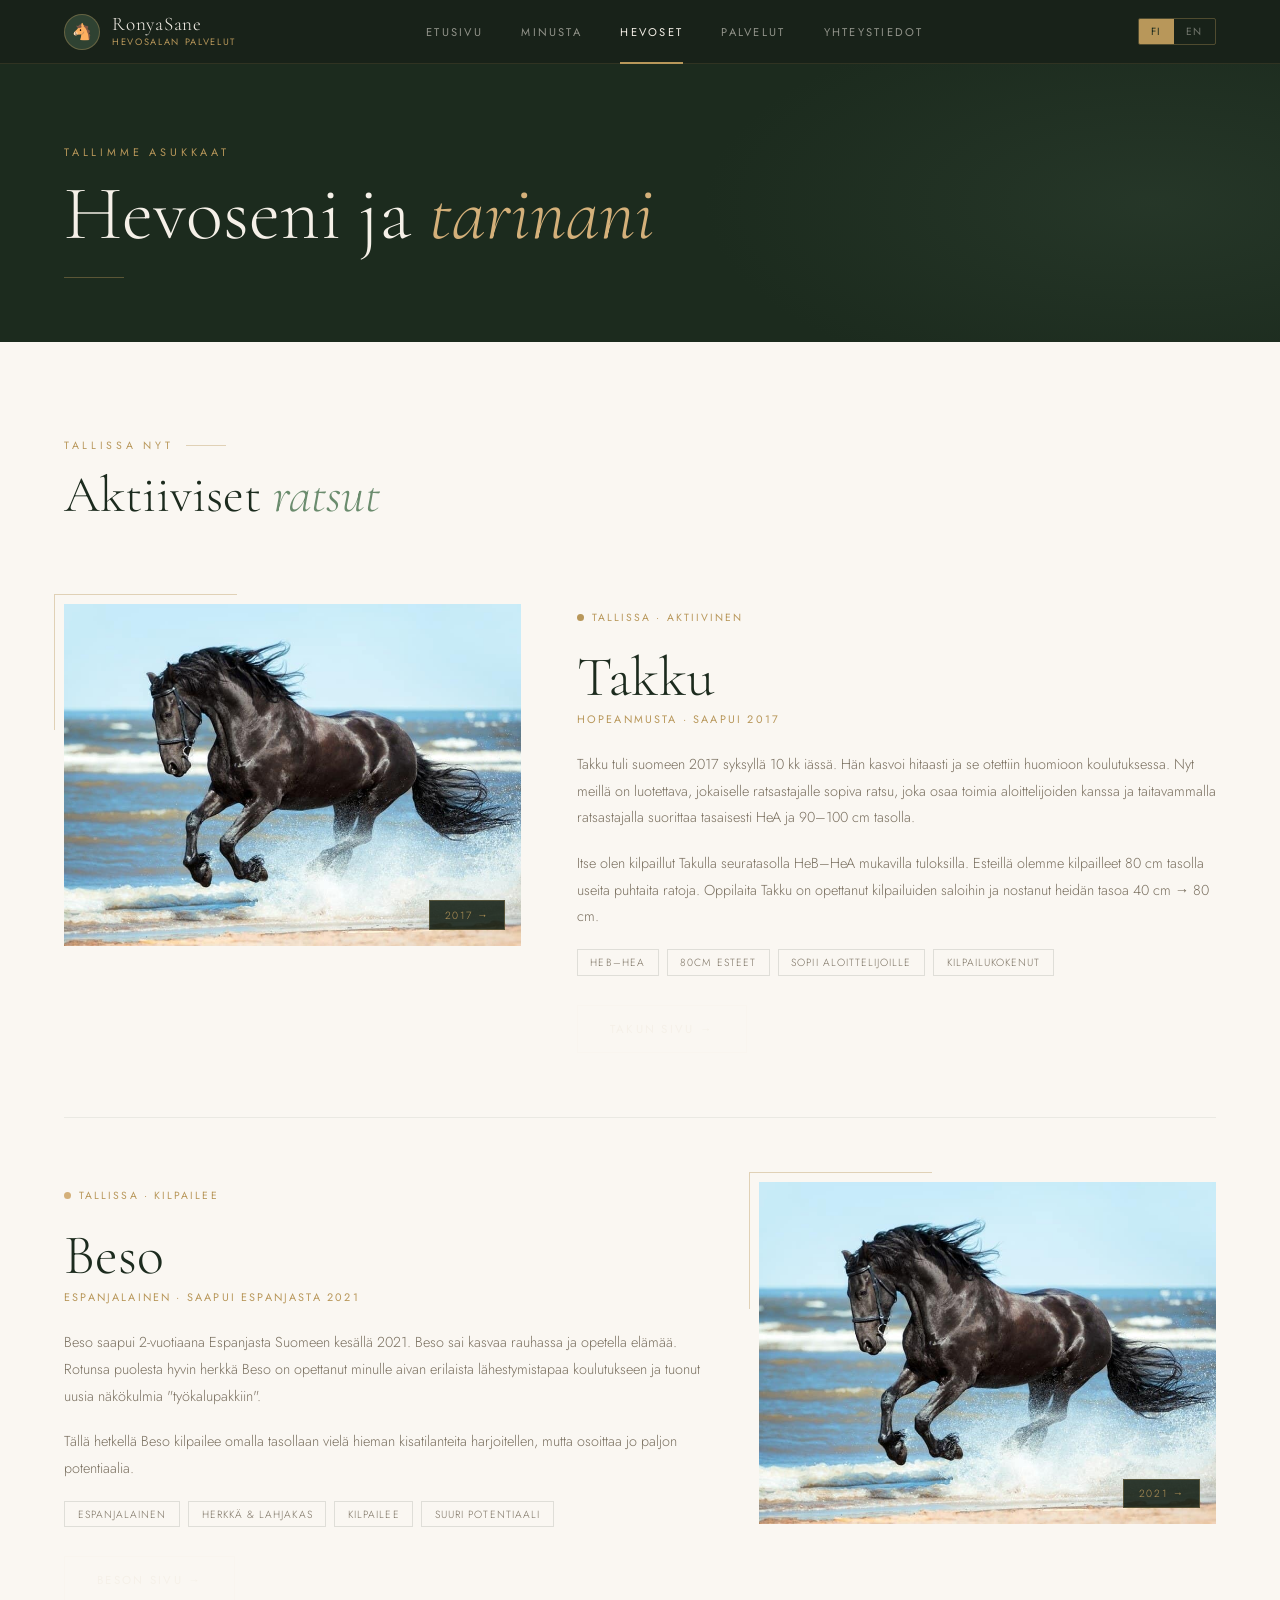
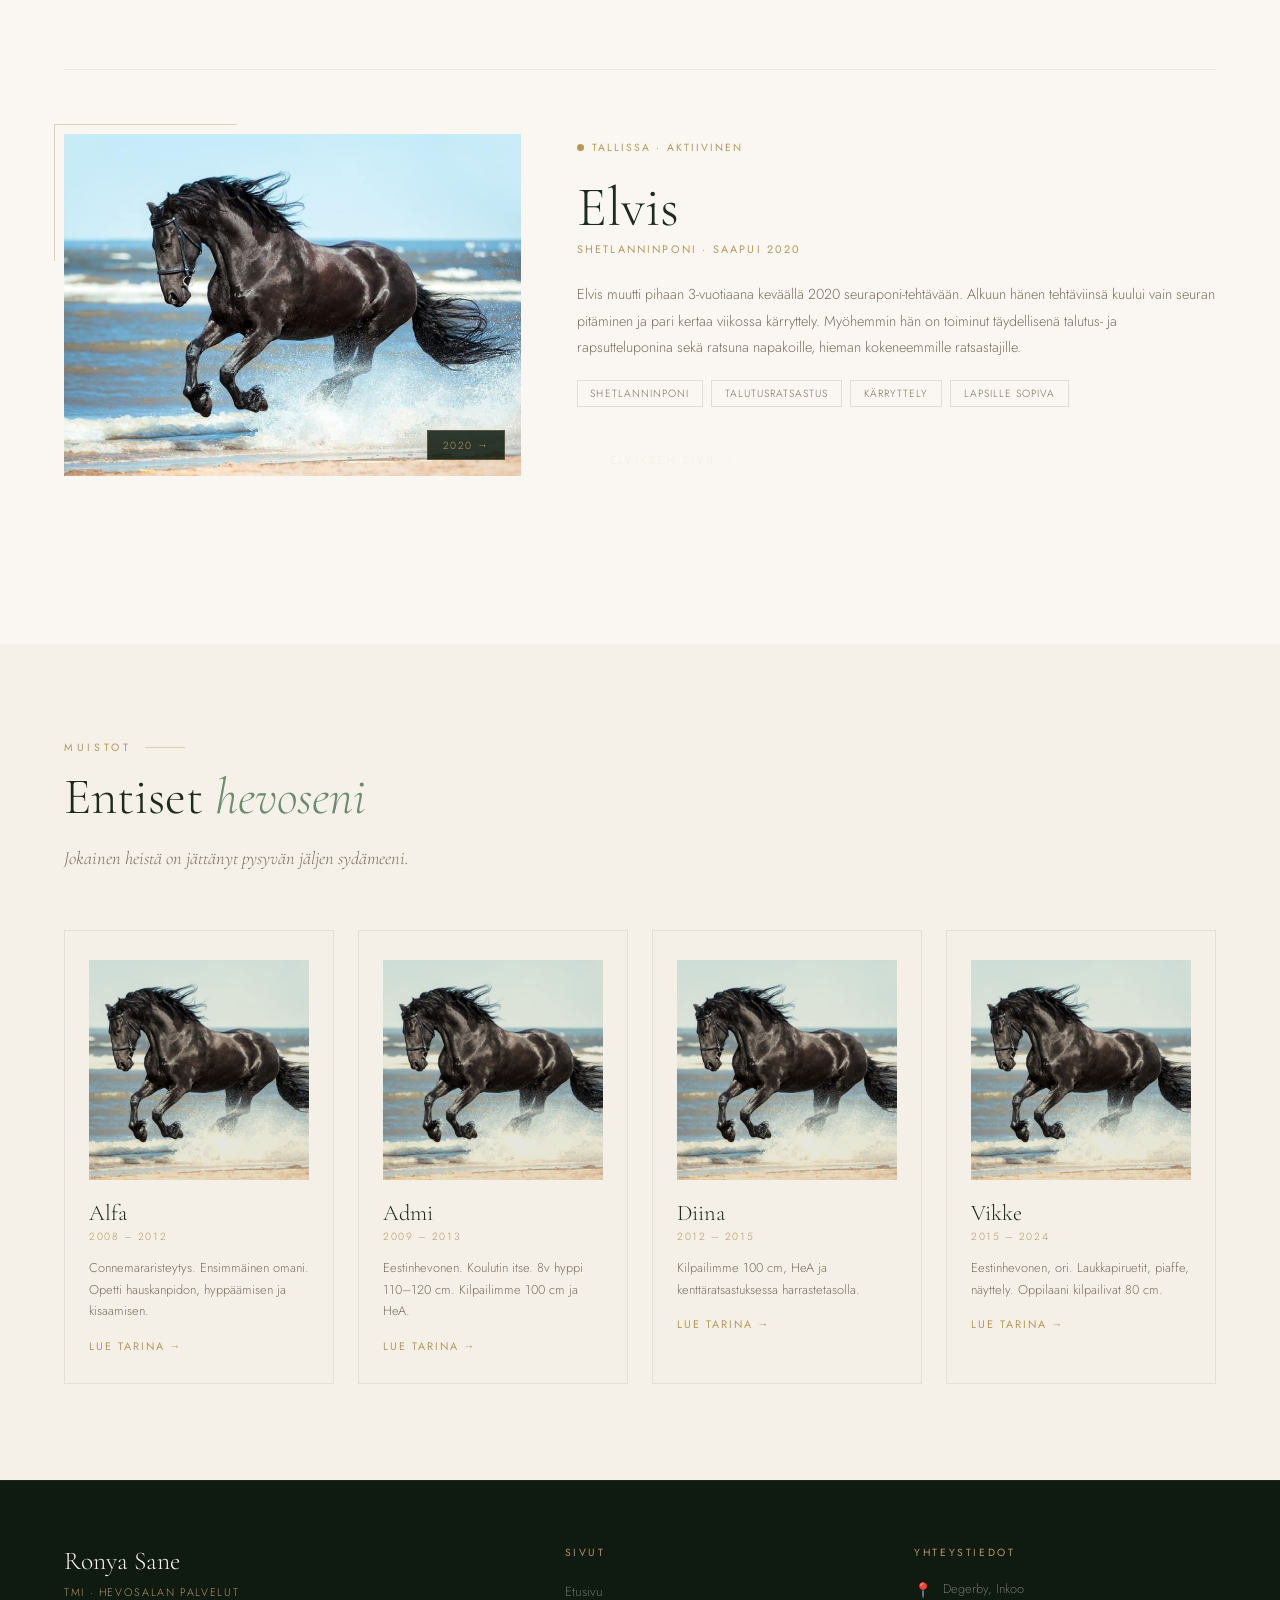
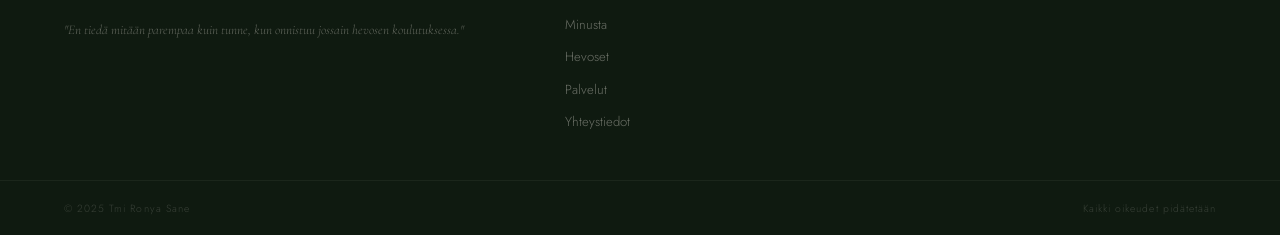
==== commit e77557b7: "Add files via upload" ====
--- a/horses.html
+++ b/horses.html
@@ -176,6 +176,24 @@
 
     .past-desc { font-size: 0.8rem; color: var(--text-light); line-height: 1.7; }
 
+    .past-horse-link {
+      text-decoration: none;
+      display: block;
+      color: inherit;
+    }
+
+    .past-view {
+      margin-top: 1rem;
+      font-size: 0.68rem;
+      letter-spacing: 0.18em;
+      text-transform: uppercase;
+      color: var(--gold);
+      font-weight: 400;
+      transition: letter-spacing 0.3s;
+    }
+
+    .past-horse-card:hover .past-view { letter-spacing: 0.25em; }
+
     @media (max-width: 900px) {
       .horse-profile { grid-template-columns: 1fr; gap: 2rem; }
       .horse-profile.reverse { direction: ltr; }
@@ -252,10 +270,10 @@
   <!-- TAKKU -->
   <div class="horse-profile reveal">
     <div class="horse-img-wrap">
-      <div class="horse-img-box img-placeholder">
+      <div class="horse-img-box">
         <!-- Image file: images/horse-takku.jpg -->
         <img src="images/horse-takku.jpg" alt="Takku" class="horse-img">
-        <span style="position:absolute;bottom:0.5rem;left:50%;transform:translateX(-50%);font-size:0.6rem;letter-spacing:0.1em;color:rgba(184,151,90,0.5);white-space:nowrap;">horse-takku.jpg</span>
+        
       </div>
       <div class="horse-img-accent"></div>
       <div class="horse-year-badge">2017 →</div>
@@ -285,16 +303,20 @@
         <span class="highlight-tag">Beginner-friendly</span>
         <span class="highlight-tag">Competition experienced</span>
       </div>
+      <div style="margin-top:1.8rem;">
+        <a href="horse-takku.html" class="btn btn-outline fi">Takun sivu →</a>
+        <a href="horse-takku.html" class="btn btn-outline en">Takku's profile →</a>
+      </div>
     </div>
   </div>
 
   <!-- BESO -->
   <div class="horse-profile reverse reveal">
     <div class="horse-img-wrap">
-      <div class="horse-img-box img-placeholder">
+      <div class="horse-img-box">
         <!-- Image file: images/horse-beso.jpg -->
         <img src="images/horse-beso.jpg" alt="Beso" class="horse-img">
-        <span style="position:absolute;bottom:0.5rem;left:50%;transform:translateX(-50%);font-size:0.6rem;letter-spacing:0.1em;color:rgba(184,151,90,0.5);white-space:nowrap;">horse-beso.jpg</span>
+        
       </div>
       <div class="horse-img-accent"></div>
       <div class="horse-year-badge">2021 →</div>
@@ -324,16 +346,20 @@
         <span class="highlight-tag">Competing</span>
         <span class="highlight-tag">Great potential</span>
       </div>
+      <div style="margin-top:1.8rem;">
+        <a href="horse-beso.html" class="btn btn-outline fi">Beson sivu →</a>
+        <a href="horse-beso.html" class="btn btn-outline en">Beso's profile →</a>
+      </div>
     </div>
   </div>
 
   <!-- ELVIS -->
   <div class="horse-profile reveal">
     <div class="horse-img-wrap">
-      <div class="horse-img-box img-placeholder">
+      <div class="horse-img-box">
         <!-- Image file: images/horse-elvis.jpg -->
         <img src="images/horse-elvis.jpg" alt="Elvis" class="horse-img">
-        <span style="position:absolute;bottom:0.5rem;left:50%;transform:translateX(-50%);font-size:0.6rem;letter-spacing:0.1em;color:rgba(184,151,90,0.5);white-space:nowrap;">horse-elvis.jpg</span>
+        
       </div>
       <div class="horse-img-accent"></div>
       <div class="horse-year-badge">2020 →</div>
@@ -361,6 +387,10 @@
         <span class="highlight-tag">Carriage</span>
         <span class="highlight-tag">Child-friendly</span>
       </div>
+      <div style="margin-top:1.8rem;">
+        <a href="horse-elvis.html" class="btn btn-outline fi">Elviksen sivu →</a>
+        <a href="horse-elvis.html" class="btn btn-outline en">Elvis's profile →</a>
+      </div>
     </div>
   </div>
 </section>
@@ -378,48 +408,56 @@
 
   <div class="past-horses-grid">
     <div class="past-horse-card reveal">
-      <div class="past-horse-img img-placeholder">
-        <!-- Image file: images/horse-alfa.jpg -->
-        <img src="images/horse-alfa.jpg" alt="Alfa">
-        <span style="position:absolute;bottom:0.3rem;left:50%;transform:translateX(-50%);font-size:0.55rem;letter-spacing:0.1em;color:rgba(184,151,90,0.4);white-space:nowrap;">horse-alfa.jpg</span>
-      </div>
-      <div class="past-name">Alfa</div>
-      <div class="past-years">2008 – 2012</div>
-      <p class="past-desc fi">Connemararisteytys. Ensimmäinen omani. Opetti hauskanpidon, hyppäämisen ja kisaamisen.</p>
-      <p class="past-desc en">Connemara cross. My very first. Taught me fun, jumping and competing.</p>
+      <a href="horse-alfa.html" class="past-horse-link">
+        <div class="past-horse-img">
+          <img src="images/horse-alfa.jpg" alt="Alfa">
+        </div>
+        <div class="past-name">Alfa</div>
+        <div class="past-years">2008 – 2012</div>
+        <p class="past-desc fi">Connemararisteytys. Ensimmäinen omani. Opetti hauskanpidon, hyppäämisen ja kisaamisen.</p>
+        <p class="past-desc en">Connemara cross. My very first. Taught me fun, jumping and competing.</p>
+        <div class="past-view fi">Lue tarina →</div>
+        <div class="past-view en">Read story →</div>
+      </a>
     </div>
     <div class="past-horse-card reveal delay-1">
-      <div class="past-horse-img img-placeholder">
-        <!-- Image file: images/horse-admi.jpg -->
-        <img src="images/horse-admi.jpg" alt="Admi">
-        <span style="position:absolute;bottom:0.3rem;left:50%;transform:translateX(-50%);font-size:0.55rem;letter-spacing:0.1em;color:rgba(184,151,90,0.4);white-space:nowrap;">horse-admi.jpg</span>
-      </div>
-      <div class="past-name">Admi</div>
-      <div class="past-years">2009 – 2013</div>
-      <p class="past-desc fi">Eestinhevonen. Koulutin itse. 8v hyppi 110–120 cm. Kilpailimme 100 cm ja HeA.</p>
-      <p class="past-desc en">Estonian horse. Self-trained. Age 8 was jumping 110–120 cm. Competed at 100 cm and HeA.</p>
+      <a href="horse-admi.html" class="past-horse-link">
+        <div class="past-horse-img">
+          <img src="images/horse-admi.jpg" alt="Admi">
+        </div>
+        <div class="past-name">Admi</div>
+        <div class="past-years">2009 – 2013</div>
+        <p class="past-desc fi">Eestinhevonen. Koulutin itse. 8v hyppi 110–120 cm. Kilpailimme 100 cm ja HeA.</p>
+        <p class="past-desc en">Estonian horse. Self-trained. Age 8 was jumping 110–120 cm. Competed at 100 cm and HeA.</p>
+        <div class="past-view fi">Lue tarina →</div>
+        <div class="past-view en">Read story →</div>
+      </a>
     </div>
     <div class="past-horse-card reveal delay-2">
-      <div class="past-horse-img img-placeholder">
-        <!-- Image file: images/horse-diina.jpg -->
-        <img src="images/horse-diina.jpg" alt="Diina">
-        <span style="position:absolute;bottom:0.3rem;left:50%;transform:translateX(-50%);font-size:0.55rem;letter-spacing:0.1em;color:rgba(184,151,90,0.4);white-space:nowrap;">horse-diina.jpg</span>
-      </div>
-      <div class="past-name">Diina</div>
-      <div class="past-years">2012 – 2015</div>
-      <p class="past-desc fi">Kilpailimme 100 cm, HeA ja kenttäratsastuksessa harrastetasolla.</p>
-      <p class="past-desc en">Competed at 100 cm, HeA and eventing at amateur level.</p>
+      <a href="horse-diina.html" class="past-horse-link">
+        <div class="past-horse-img">
+          <img src="images/horse-diina.jpg" alt="Diina">
+        </div>
+        <div class="past-name">Diina</div>
+        <div class="past-years">2012 – 2015</div>
+        <p class="past-desc fi">Kilpailimme 100 cm, HeA ja kenttäratsastuksessa harrastetasolla.</p>
+        <p class="past-desc en">Competed at 100 cm, HeA and eventing at amateur level.</p>
+        <div class="past-view fi">Lue tarina →</div>
+        <div class="past-view en">Read story →</div>
+      </a>
     </div>
     <div class="past-horse-card reveal delay-3">
-      <div class="past-horse-img img-placeholder">
-        <!-- Image file: images/horse-vikke.jpg -->
-        <img src="images/horse-vikke.jpg" alt="Vikke">
-        <span style="position:absolute;bottom:0.3rem;left:50%;transform:translateX(-50%);font-size:0.55rem;letter-spacing:0.1em;color:rgba(184,151,90,0.4);white-space:nowrap;">horse-vikke.jpg</span>
-      </div>
-      <div class="past-name">Vikke</div>
-      <div class="past-years">2015 – 2024</div>
-      <p class="past-desc fi">Eestinhevonen, ori. Laukkapiruetit, piaffe, näyttely. Oppilaani kilpailivat 80 cm.</p>
-      <p class="past-desc en">Estonian stallion. Canter pirouettes, piaffe, shows. Students competed at 80 cm.</p>
+      <a href="horse-vikke.html" class="past-horse-link">
+        <div class="past-horse-img">
+          <img src="images/horse-vikke.jpg" alt="Vikke">
+        </div>
+        <div class="past-name">Vikke</div>
+        <div class="past-years">2015 – 2024</div>
+        <p class="past-desc fi">Eestinhevonen, ori. Laukkapiruetit, piaffe, näyttely. Oppilaani kilpailivat 80 cm.</p>
+        <p class="past-desc en">Estonian stallion. Canter pirouettes, piaffe, shows. Students competed at 80 cm.</p>
+        <div class="past-view fi">Lue tarina →</div>
+        <div class="past-view en">Read story →</div>
+      </a>
     </div>
   </div>
 </section>
